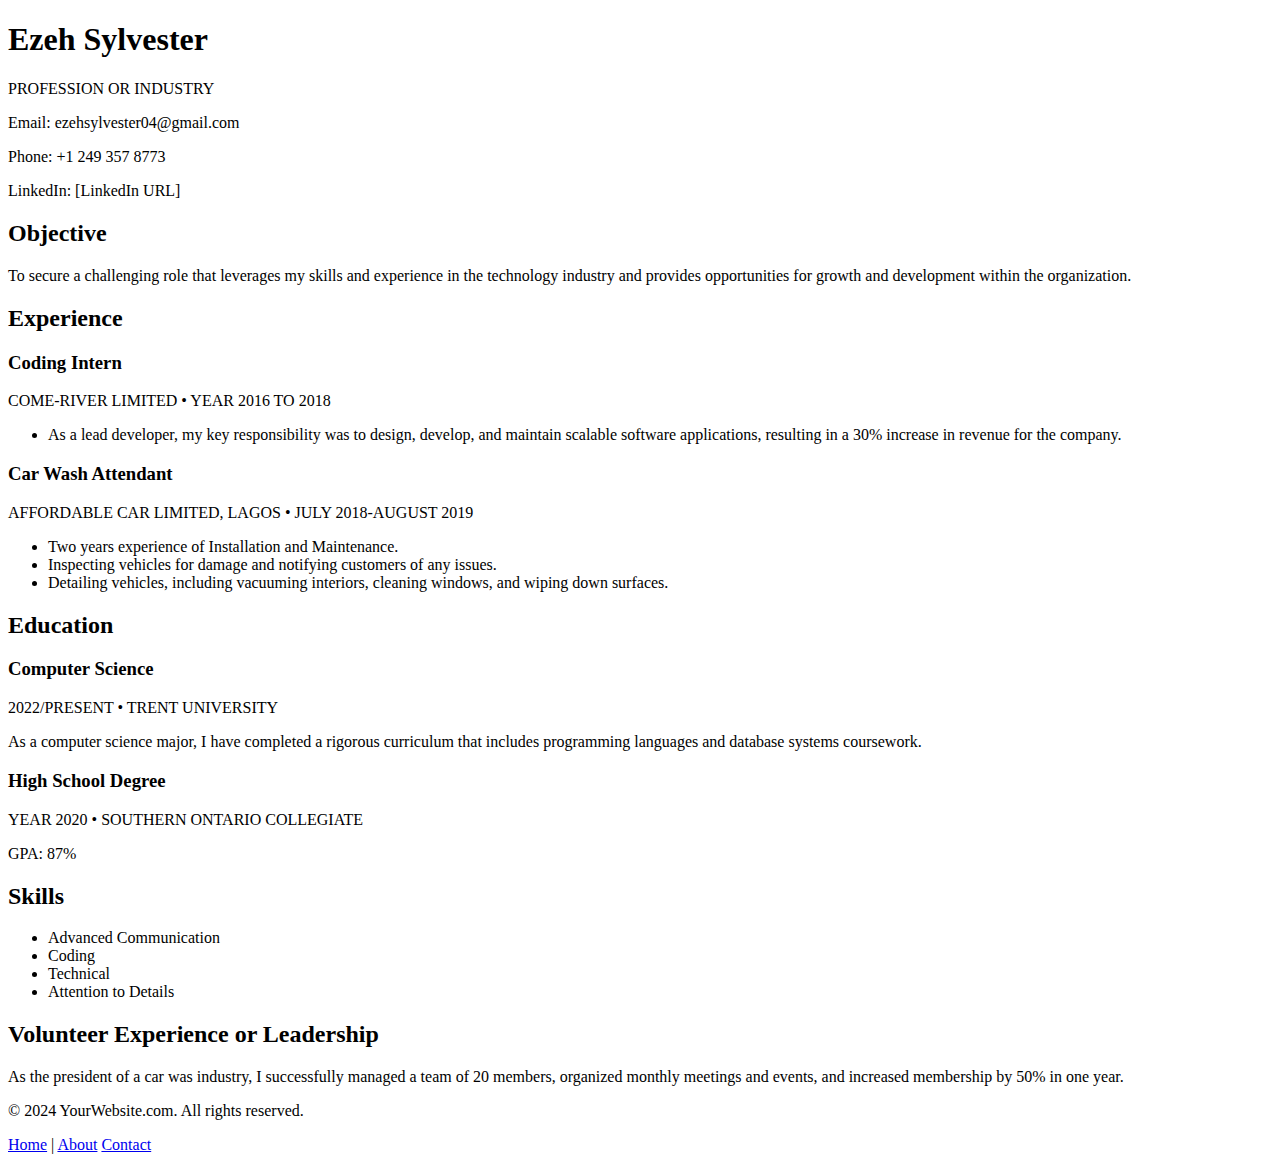
==== part1/cv.html @ d5834185 "1 updated css for cv" ====
<!DOCTYPE html>
<html lang="en">
<head>
   <meta charset="UTF-8">
   <meta name="viewport" content="width=device-width, initial-scale=1.0">
   <title>Ezeh Sylvester's Resume</title>
   <link rel="stylesheet" href="styles/cv.css"> 
</head>
<body>
   <header>
       <div class="name-block">
           <h1> <b>Ezeh Sylvester</b></h1>
           <p>PROFESSION OR INDUSTRY</p>
       </div>
       <div class="contact-info">
           <p>Email: ezehsylvester04@gmail.com</p>
           <p>Phone: +1 249 357 8773</p>
           <p>LinkedIn: [LinkedIn URL]</p>
       </div>
   </header>
   <main>
       <section class="objective">
        
           <h2>Objective</h2>
           <p>To secure a challenging role that leverages my skills and experience in the technology industry and provides opportunities for growth and development within the organization.</p>
       </section>
       <section class="experience">
           <h2>Experience</h2>
           <div class="job">
               <h3>Coding Intern</h3>
               <p>COME-RIVER LIMITED • YEAR 2016 TO 2018</p>
               <ul>
                   <li>As a lead developer, my key responsibility was to design, develop, and maintain scalable software applications, resulting in a 30% increase in revenue for the company.</li>
               </ul>
           </div>
           <div class="job">
               <h3>Car Wash Attendant</h3>
               <p>AFFORDABLE CAR LIMITED, LAGOS • JULY 2018-AUGUST 2019</p>
               <ul>
                   <li>Two years experience of Installation and Maintenance.</li>
                   <li>Inspecting vehicles for damage and notifying customers of any issues.</li>
                   <li>Detailing vehicles, including vacuuming interiors, cleaning windows, and wiping down surfaces.</li>
               </ul>
           </div>
       </section>
       <section class="education">
           <h2>Education</h2>
           <div class="education-entry">
               <h3>Computer Science</h3>
               <p>2022/PRESENT • TRENT UNIVERSITY</p>
               <p>As a computer science major, I have completed a rigorous curriculum that includes programming languages and database systems coursework.</p>
           </div>
           <div class="education-entry">
               <h3>High School Degree</h3>
               <p>YEAR 2020 • SOUTHERN ONTARIO COLLEGIATE</p>
               <p>GPA: 87%</p>
           </div>
       </section>
       <section class="skills">
           <h2>Skills</h2>
           <ul>
               <li>Advanced Communication</li>
               <li>Coding</li>
               <li>Technical</li>
               <li>Attention to Details</li>
               <!-- Add more skills as needed -->
           </ul>
       </section>
       <section class="volunteer">
           <h2>Volunteer Experience or Leadership</h2>
           <p>As the president of a car was industry, I successfully managed a team of 20 members, organized monthly meetings and events, and increased membership by 50% in one year.</p>
       </section>
   </main>
   <footer>
    <p>&copy; 2024 YourWebsite.com. All rights reserved.</p>
    <nav>
      <a href="/">Home</a> |
      <a href="https://dribbble.com/the_sw33t3r_man">About</a>
      <a href="https://dribbble.com/the_sw33t3r_man">Contact</a>
    </nav>
  </footer>
</body>
</html>
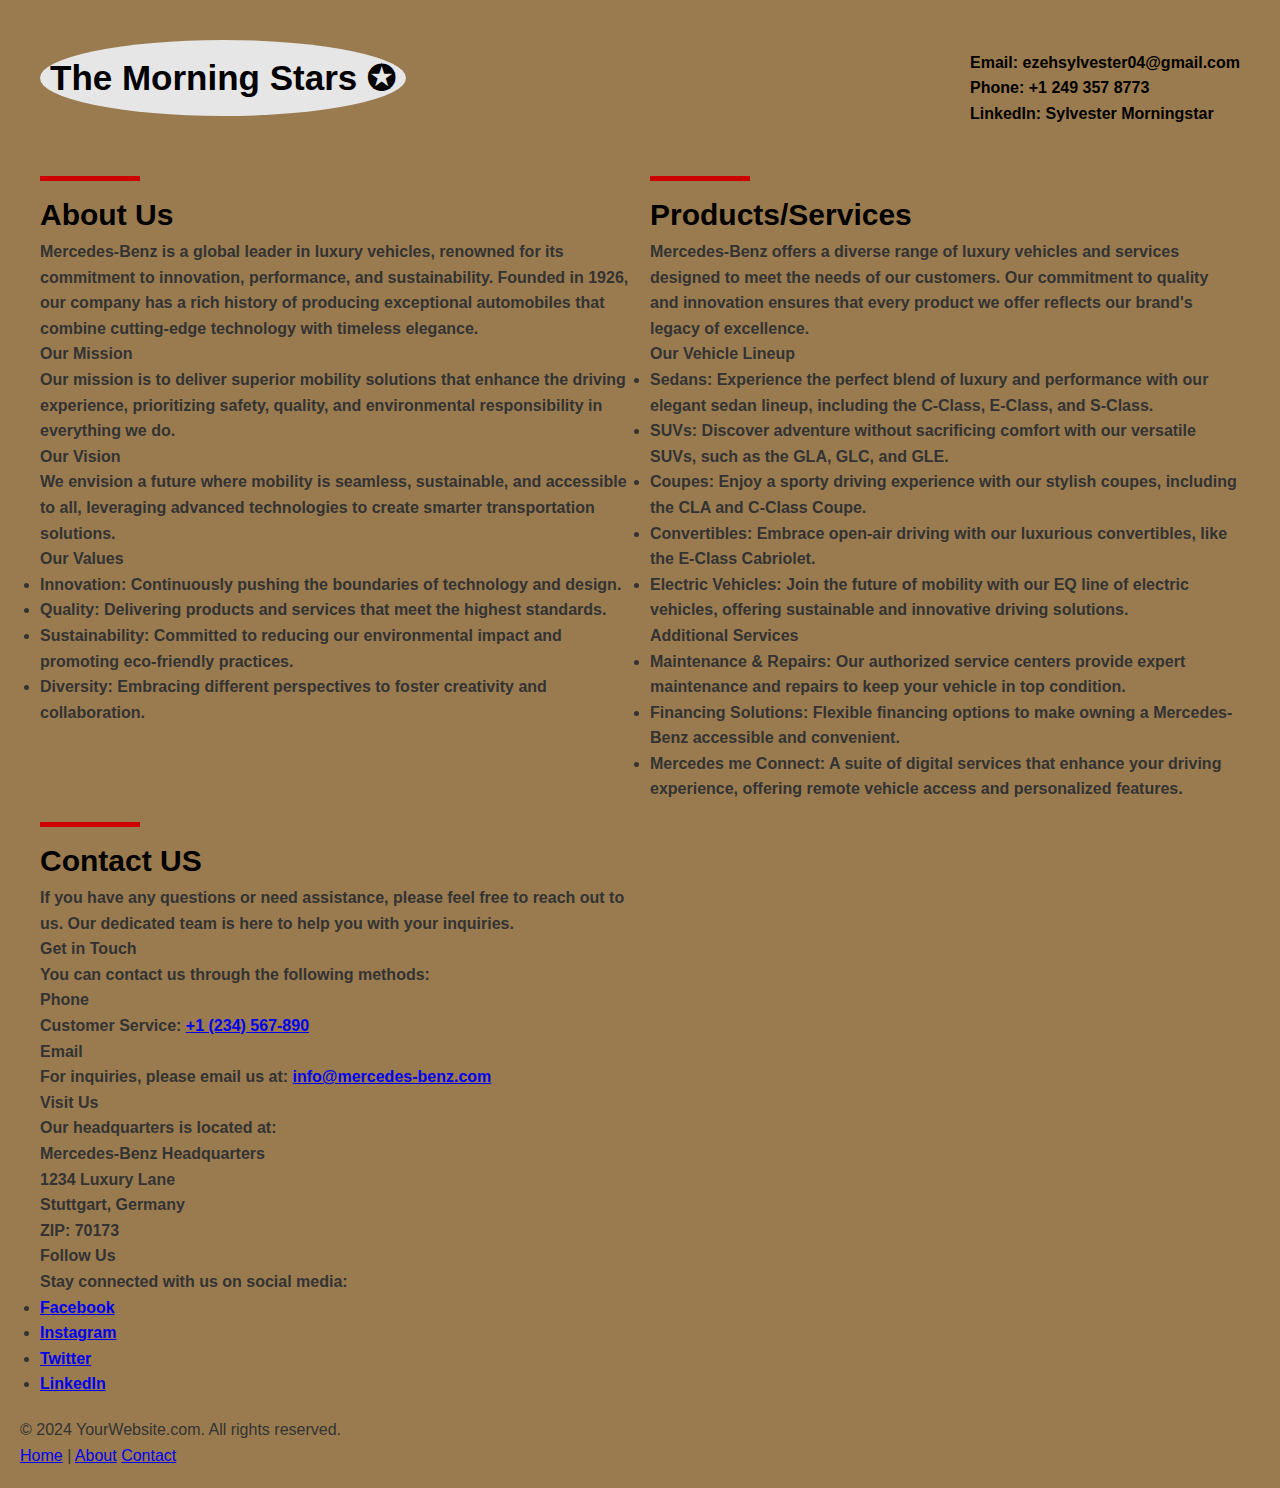
==== commit 84633981: "final stage" ====
--- a/part1/cv.html
+++ b/part1/cv.html
@@ -9,67 +9,97 @@
 <body>
    <header>
        <div class="name-block">
-           <h1> <b>Ezeh Sylvester</b></h1>
-           <p>PROFESSION OR INDUSTRY</p>
+           <h1 style="font-size: 35px; color: #000000; font-weight: bold;" > <b> The Morning Stars ✪</b></h1>
+           
        </div>
        <div class="contact-info">
-           <p>Email: ezehsylvester04@gmail.com</p>
-           <p>Phone: +1 249 357 8773</p>
-           <p>LinkedIn: [LinkedIn URL]</p>
+           <p style= " color: #000000; font-weight: bold;" >Email: ezehsylvester04@gmail.com</p>
+           <p style= " color: #000000; font-weight: bold;" >Phone: +1 249 357 8773</p>
+           <p style= " color: #000000; font-weight: bold;" >LinkedIn: Sylvester Morningstar
+        </p>
        </div>
    </header>
    <main>
        <section class="objective">
         
-           <h2>Objective</h2>
-           <p>To secure a challenging role that leverages my skills and experience in the technology industry and provides opportunities for growth and development within the organization.</p>
+           <h2 style="font-size: 30px; color: #000000;" >About Us</h2>
+
+           <p>Mercedes-Benz is a global leader in luxury vehicles, renowned for its commitment to innovation, performance, and sustainability. Founded in 1926, our company has a rich history of producing exceptional automobiles that combine cutting-edge technology with timeless elegance.</p>
+    
+    <h3>Our Mission</h3>
+    <p>Our mission is to deliver superior mobility solutions that enhance the driving experience, prioritizing safety, quality, and environmental responsibility in everything we do.</p>
+    
+    <h3>Our Vision</h3>
+    <p>We envision a future where mobility is seamless, sustainable, and accessible to all, leveraging advanced technologies to create smarter transportation solutions.</p>
+    
+    <h3>Our Values</h3>
+    <ul>
+        <li><strong>Innovation:</strong> Continuously pushing the boundaries of technology and design.</li>
+        <li><strong>Quality:</strong> Delivering products and services that meet the highest standards.</li>
+        <li><strong>Sustainability:</strong> Committed to reducing our environmental impact and promoting eco-friendly practices.</li>
+        <li><strong>Diversity:</strong> Embracing different perspectives to foster creativity and collaboration.</li>
+    </ul>
+
+
+
+
+
+
        </section>
-       <section class="experience">
-           <h2>Experience</h2>
+       <section class=" Products/Services ">
+           <h2 style="font-size: 30px; color: #000000;"> Products/Services </h2>
            <div class="job">
-               <h3>Coding Intern</h3>
-               <p>COME-RIVER LIMITED • YEAR 2016 TO 2018</p>
-               <ul>
-                   <li>As a lead developer, my key responsibility was to design, develop, and maintain scalable software applications, resulting in a 30% increase in revenue for the company.</li>
-               </ul>
-           </div>
-           <div class="job">
-               <h3>Car Wash Attendant</h3>
-               <p>AFFORDABLE CAR LIMITED, LAGOS • JULY 2018-AUGUST 2019</p>
-               <ul>
-                   <li>Two years experience of Installation and Maintenance.</li>
-                   <li>Inspecting vehicles for damage and notifying customers of any issues.</li>
-                   <li>Detailing vehicles, including vacuuming interiors, cleaning windows, and wiping down surfaces.</li>
-               </ul>
-           </div>
+            <p>Mercedes-Benz offers a diverse range of luxury vehicles and services designed to meet the needs of our customers. Our commitment to quality and innovation ensures that every product we offer reflects our brand's legacy of excellence.</p>
+    
+            <h3>Our Vehicle Lineup</h3>
+            <ul>
+                <li><strong>Sedans:</strong> Experience the perfect blend of luxury and performance with our elegant sedan lineup, including the C-Class, E-Class, and S-Class.</li>
+                <li><strong>SUVs:</strong> Discover adventure without sacrificing comfort with our versatile SUVs, such as the GLA, GLC, and GLE.</li>
+                <li><strong>Coupes:</strong> Enjoy a sporty driving experience with our stylish coupes, including the CLA and C-Class Coupe.</li>
+                <li><strong>Convertibles:</strong> Embrace open-air driving with our luxurious convertibles, like the E-Class Cabriolet.</li>
+                <li><strong>Electric Vehicles:</strong> Join the future of mobility with our EQ line of electric vehicles, offering sustainable and innovative driving solutions.</li>
+            </ul>
+            
+            <h3>Additional Services</h3>
+            <ul>
+                <li><strong>Maintenance & Repairs:</strong> Our authorized service centers provide expert maintenance and repairs to keep your vehicle in top condition.</li>
+                <li><strong>Financing Solutions:</strong> Flexible financing options to make owning a Mercedes-Benz accessible and convenient.</li>
+                <li><strong>Mercedes me Connect:</strong> A suite of digital services that enhance your driving experience, offering remote vehicle access and personalized features.</li>
+            </ul>
        </section>
-       <section class="education">
-           <h2>Education</h2>
-           <div class="education-entry">
-               <h3>Computer Science</h3>
-               <p>2022/PRESENT • TRENT UNIVERSITY</p>
-               <p>As a computer science major, I have completed a rigorous curriculum that includes programming languages and database systems coursework.</p>
-           </div>
-           <div class="education-entry">
-               <h3>High School Degree</h3>
-               <p>YEAR 2020 • SOUTHERN ONTARIO COLLEGIATE</p>
-               <p>GPA: 87%</p>
-           </div>
-       </section>
-       <section class="skills">
-           <h2>Skills</h2>
+       <section class=" Contact us ">
+           <h2 style="font-size: 30px; color: #000000;" > Contact US </h2>
+           <p>If you have any questions or need assistance, please feel free to reach out to us. Our dedicated team is here to help you with your inquiries.</p>
+    
+           <h3>Get in Touch</h3>
+           <p>You can contact us through the following methods:</p>
+           
+           <h4>Phone</h4>
+           <p>Customer Service: <a href="tel:+1234567890">+1 (234) 567-890</a></p>
+           
+           <h4>Email</h4>
+           <p>For inquiries, please email us at: <a href="mailto:info@mercedes-benz.com">info@mercedes-benz.com</a></p>
+           
+           <h4>Visit Us</h4>
+           <p>Our headquarters is located at:</p>
+           <address>
+               Mercedes-Benz Headquarters<br>
+               1234 Luxury Lane<br>
+               Stuttgart, Germany<br>
+               ZIP: 70173
+           </address>
+           
+           <h4>Follow Us</h4>
+           <p>Stay connected with us on social media:</p>
            <ul>
-               <li>Advanced Communication</li>
-               <li>Coding</li>
-               <li>Technical</li>
-               <li>Attention to Details</li>
-               <!-- Add more skills as needed -->
+               <li><a href="https://www.facebook.com/mercedesbenz" target="_blank">Facebook</a></li>
+               <li><a href="https://www.instagram.com/mercedesbenz" target="_blank">Instagram</a></li>
+               <li><a href="https://twitter.com/MercedesBenz" target="_blank">Twitter</a></li>
+               <li><a href="https://www.linkedin.com/company/mercedes-benz" target="_blank">LinkedIn</a></li>
            </ul>
        </section>
-       <section class="volunteer">
-           <h2>Volunteer Experience or Leadership</h2>
-           <p>As the president of a car was industry, I successfully managed a team of 20 members, organized monthly meetings and events, and increased membership by 50% in one year.</p>
-       </section>
+       
+
    </main>
    <footer>
     <p>&copy; 2024 YourWebsite.com. All rights reserved.</p>
--- a/part1/styles/cv.css
+++ b/part1/styles/cv.css
@@ -0,0 +1,118 @@
+/* CSS Reset */
+html, body, div, span, applet, object, iframe,
+h1, h2, h3, h4, h5, h6, p, blockquote, pre,
+a, abbr, acronym, address, big, cite, code,
+del, dfn, em, img, ins, kbd, q, s, samp,
+small, strike, strong, sub, sup, tt, var,
+b, u, i, center,
+dl, dt, dd, ol, ul, li,
+fieldset, form, label, legend,
+table, caption, tbody, tfoot, thead, tr, th, td,
+article, aside, canvas, details, embed,
+figure, figcaption, footer, header, hgroup,
+menu, nav, output, ruby, section, summary,
+time, mark, audio, video {
+   margin: 0;
+   padding: 0;
+   border: 0;
+   font-size: 100%;
+   font: inherit;
+   vertical-align: baseline;
+}
+
+
+/* HTML5 display-role reset for older browsers */
+article, aside, details, figcaption, figure,
+footer, header, hgroup, menu, nav, section {
+   display: block;
+}
+
+
+/* CSS Variables */
+:root {
+   --primary-color: #CC0000;
+   --background-color: #9A7B4F;
+   --text-color: #333;
+   --font-family: 'Helvetica Neue', Helvetica, Arial, sans-serif;
+}
+
+
+body {
+   font-family: var(--font-family);
+   color: var(--text-color);
+   line-height: 1.6;
+   background-color: var(--background-color);
+   padding: 20px;
+}
+
+
+/* Flexbox for header */
+header {
+   display: flex;
+   flex-direction: column;
+   align-items: center;
+   padding: 20px;
+   font-size: 16;
+   font-weight: bold;
+   
+}
+
+
+.name-block {
+   background-color: #E6E6E6;
+   padding: 10px;
+   border-radius: 50%;
+   margin-bottom: 20px;
+}
+
+
+/* Grid for main content */
+main {
+   display: grid;
+   grid-template-columns: 1fr;
+   gap: 20px;
+   padding: 20px;
+   font-size: 16;
+   font-weight: bold;
+}
+
+
+/* Animation for the name block */
+.name-block {
+   animation: pulse 2s infinite;
+}
+
+
+@keyframes pulse {
+   0% { transform: scale(1); }
+   50% { transform: scale(1.1); }
+   100% { transform: scale(1); }
+}
+
+
+/* Pseudo-elements for decorative bars */
+h2::before {
+   content: '';
+   display: block;
+   height: 5px;
+   width: 100px;
+   background-color: var(--primary-color);
+   margin-bottom: 10px;
+   
+}
+
+
+/* Media query for responsiveness */
+@media screen and (min-width: 600px) {
+   header {
+       flex-direction: row;
+       justify-content: space-between;
+   }
+
+
+   main {
+       grid-template-columns: repeat(2, 1fr);
+   }
+}
+
+
